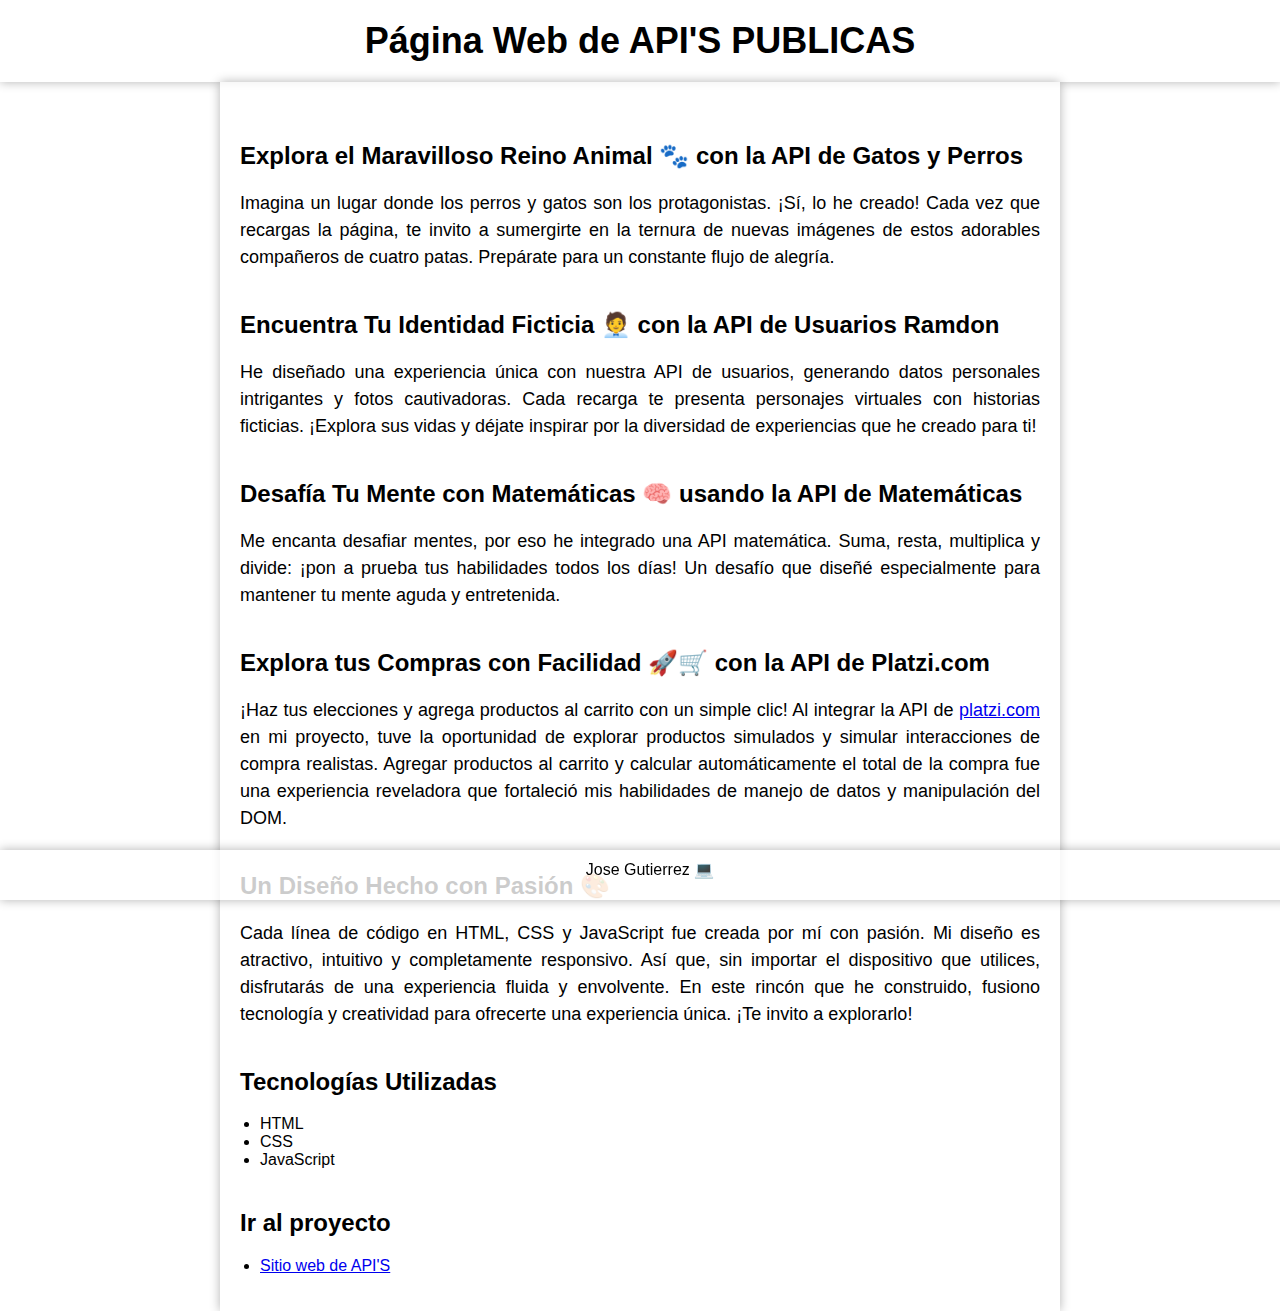
==== Pages/paginaAPIS.html @ 9f0f38f5 "primer commit xd v16" ====
<!DOCTYPE html>
<html>

<head>
    <link rel="icon" type="image/x-icon" href="../img/faviicon.webp">
    <meta http-equiv="Content-Type" content="text/html;charset=UTF-8">
    <link rel="stylesheet" href="../Css/stylepages.css">
    <title>Jose</title>
</head>


<body>
    <header>
        <h1>Página Web de API'S PUBLICAS</h1>
    </header>

    <section>
        <h2>Explora el Maravilloso Reino Animal 🐾 con la API de Gatos y Perros</h2>
        <p>
            Imagina un lugar donde los perros y gatos son los protagonistas. ¡Sí, lo he creado! Cada vez que recargas la
            página, te invito a sumergirte en la ternura de nuevas imágenes de estos adorables compañeros de cuatro
            patas. Prepárate para un constante flujo de alegría.
        </p>

        <h2>Encuentra Tu Identidad Ficticia 🧑‍💼 con la API de Usuarios Ramdon</h2>
        <p>
            He diseñado una experiencia única con nuestra API de usuarios, generando datos personales intrigantes y
            fotos cautivadoras. Cada recarga te presenta personajes virtuales con historias ficticias. ¡Explora sus
            vidas y déjate inspirar por la diversidad de experiencias que he creado para ti!
        </p>


        <h2>Desafía Tu Mente con Matemáticas 🧠 usando la API de Matemáticas</h2>
        <p>
            Me encanta desafiar mentes, por eso he integrado una API matemática. Suma, resta, multiplica y divide: ¡pon
            a prueba tus habilidades todos los días! Un desafío que diseñé especialmente para mantener tu mente aguda y
            entretenida.
        </p>

        <h2>Explora tus Compras con Facilidad 🚀🛒 con la API de Platzi.com</h2>
        <p>
            ¡Haz tus elecciones y agrega productos al carrito con un simple clic!

            Al integrar la API de <a href="https://platzi.com/" target="_blank" rel="noopener noreferrer">platzi.com</a>
            en mi proyecto, tuve la oportunidad de explorar productos simulados y
            simular interacciones de compra realistas. Agregar productos al carrito y calcular automáticamente el total
            de la compra fue una experiencia reveladora que fortaleció mis habilidades de manejo de datos y manipulación
            del DOM.
        </p>

        <h2>Un Diseño Hecho con Pasión 🎨</h2>
        <p>
            Cada línea de código en HTML, CSS y JavaScript fue creada por mí con pasión. Mi diseño es atractivo,
            intuitivo y completamente responsivo. Así que, sin importar el dispositivo que utilices, disfrutarás de una
            experiencia fluida y envolvente.

            En este rincón que he construido, fusiono tecnología y creatividad para ofrecerte una experiencia única. ¡Te
            invito a explorarlo!
        </p>

        <h2>Tecnologías Utilizadas</h2>
        <ul class="tecnologias">
            <li>HTML</li>
            <li>CSS</li>
            <li>JavaScript</li>
        </ul>

        <h2>Ir al proyecto</h2>
        <ul>
            <li>
                <a href="https://joselgutierrez28.github.io/API-S/" target="_blank" rel="noopener noreferrer">Sitio web
                    de API'S</a>
            </li>
        </ul>
    </section>

    <footer>
        Jose Gutierrez 💻
    </footer>
</body>

</html>
---- Css/stylepages.css ----
body {
    background-image: url('../img/fondoLap.webp');
    background-size: cover;
    font-family: Arial, sans-serif;
    color: #000;
    margin: 0;
    padding: 0;
  }

  header {
    background-color: rgba(255, 255, 255, 0.8);
    padding: 20px;
    text-align: center;
    box-shadow: 0px 0px 10px rgba(0, 0, 0, 0.3);
  }

  h1 {
    margin: 0;
    font-size: 36px;
  }

  section {
    padding: 20px;
    max-width: 800px;
    margin: 0 auto;
    text-align: justify;
    background-color: rgba(255, 255, 255, 0.8);
    box-shadow: 0px 0px 10px rgba(0, 0, 0, 0.3);
  }

  h2 {
    font-size: 24px;
    margin-top: 40px;
  }

  p {
    font-size: 18px;
    line-height: 1.5;
  }

  ul {
    list-style-type: disc;
    padding-left: 20px;
  }

  footer {
    background-color: rgba(255, 255, 255, 0.8);
    padding: 10px;
    position: fixed;
    text-align: center;
    box-shadow: 0px 0px 10px rgba(0, 0, 0, 0.3);
    bottom: 0px;
    height: 30px;
    width: 100%;
  }

  @media (max-width: 991.98px) {
    footer {
      padding: 40px 0;
      font-size: 30px;
    }
    section{
        margin-bottom: 96px;
    }
  }
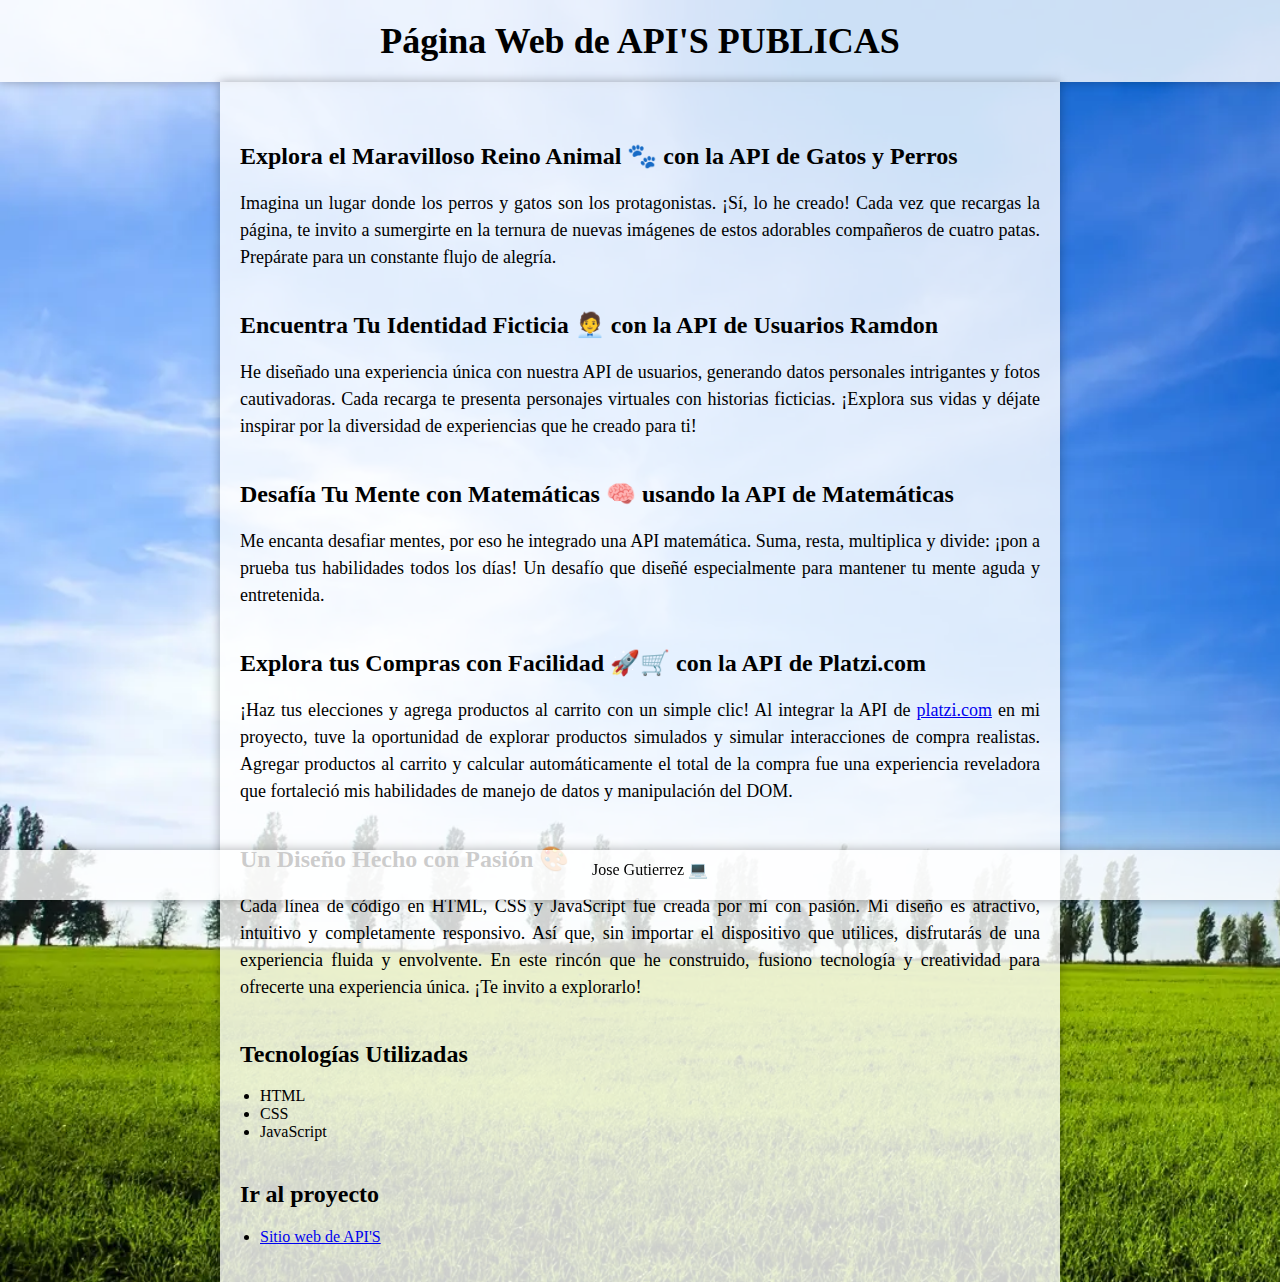
==== commit dea86527: "primer commit xd v19" ====
--- a/Pages/paginaAPIS.html
+++ b/Pages/paginaAPIS.html
@@ -2,7 +2,7 @@
 <html>
 
 <head>
-    <link rel="icon" type="image/x-icon" href="../img/faviicon.webp">
+    <link rel="icon" type="image/x-icon" href="../Img/faviicon.webp">
     <meta http-equiv="Content-Type" content="text/html;charset=UTF-8">
     <link rel="stylesheet" href="../Css/stylepages.css">
     <title>Jose</title>
--- a/Css/stylepages.css
+++ b/Css/stylepages.css
@@ -1,7 +1,7 @@
 body {
-    background-image: url('../img/fondoLap.webp');
+    background-image: url('../Img/fondoLap.webp');
     background-size: cover;
-    font-family: Arial, sans-serif;
+    font-family: "Poppins", "sans-serif";
     color: #000;
     margin: 0;
     padding: 0;
